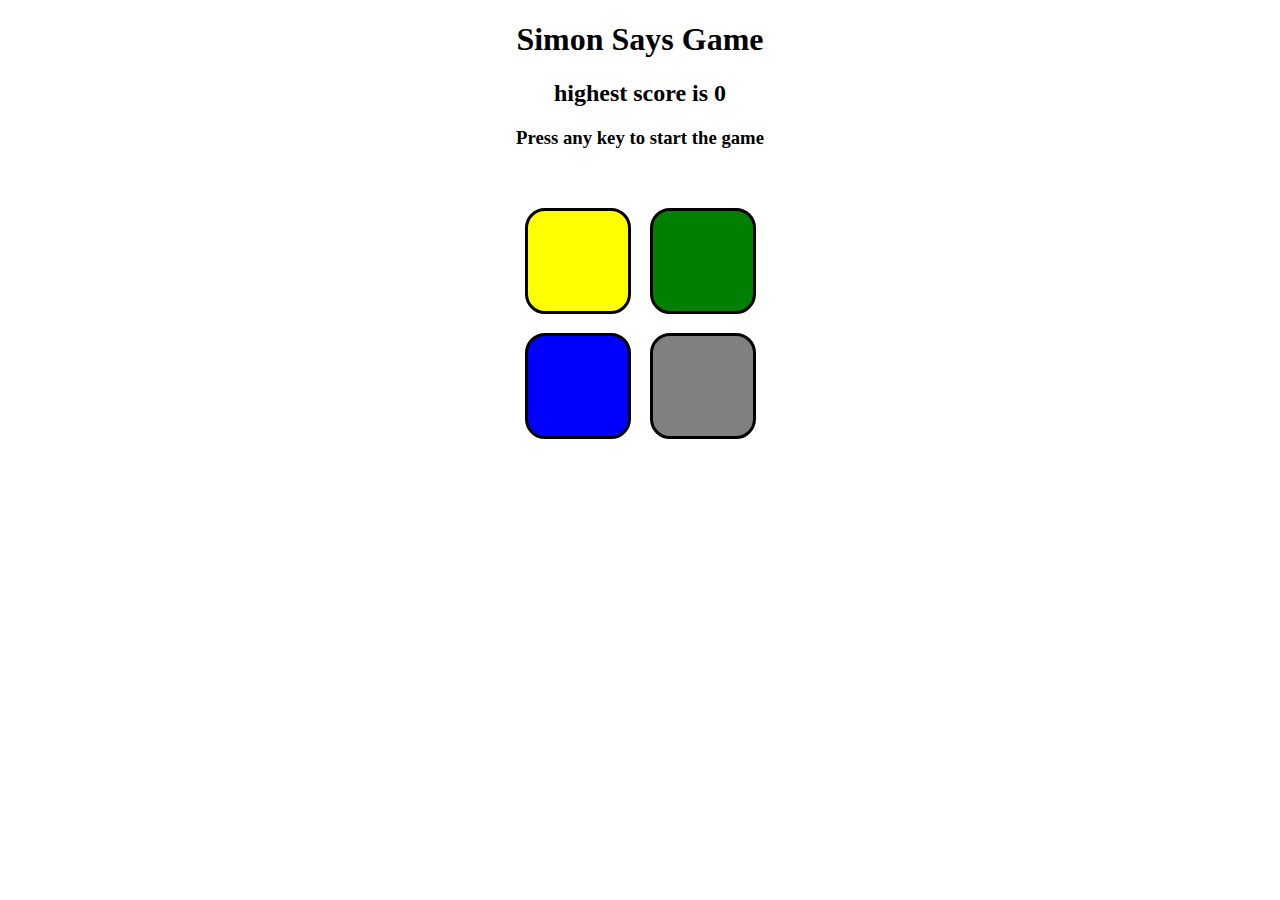
==== index.html @ 0c758f40 "Add files via upload" ====
<!DOCTYPE html>
<html lang="en">
<head>
    <meta charset="UTF-8">
    <meta name="viewport" content="width=device-width, initial-scale=1.0">
    <title>Simon Game</title>
    <link rel="stylesheet" href="style.css">
</head>
<body>
    <h1>Simon Says Game</h1>
    <h2></h2>
    <h3>Press any key to start the game</h3>
    <div class="main_box">
        <div class="btn yellow" id="yellow"></div>
        <div class="btn green" id="green"></div>
        <div class="btn blue" id="blue"></div>
        <div class="btn grey" id="grey"></div>
    </div>
    <script src="app.js"></script>
</body>
</html>
---- style.css ----
.main_box{
    width:250px;
    height:250px;
    display: flex;
    flex-wrap: wrap;
    margin:auto;
    margin-top:50px;
}
body{
    text-align: center;
}
h1{
    font-weight: 800;
}
h3{
    font-weight:600;
}
.main_box div{
    height:100px;
    width:100px;
    border:3px solid black;
    margin:auto;
    border-radius:20px
}
.yellow{
    background-color: yellow;
}
.green{
    background-color: green;
}
.blue{
    background-color: blue;
}
.grey{
    background-color: grey;
}

.flash{
    background-color: white;
}
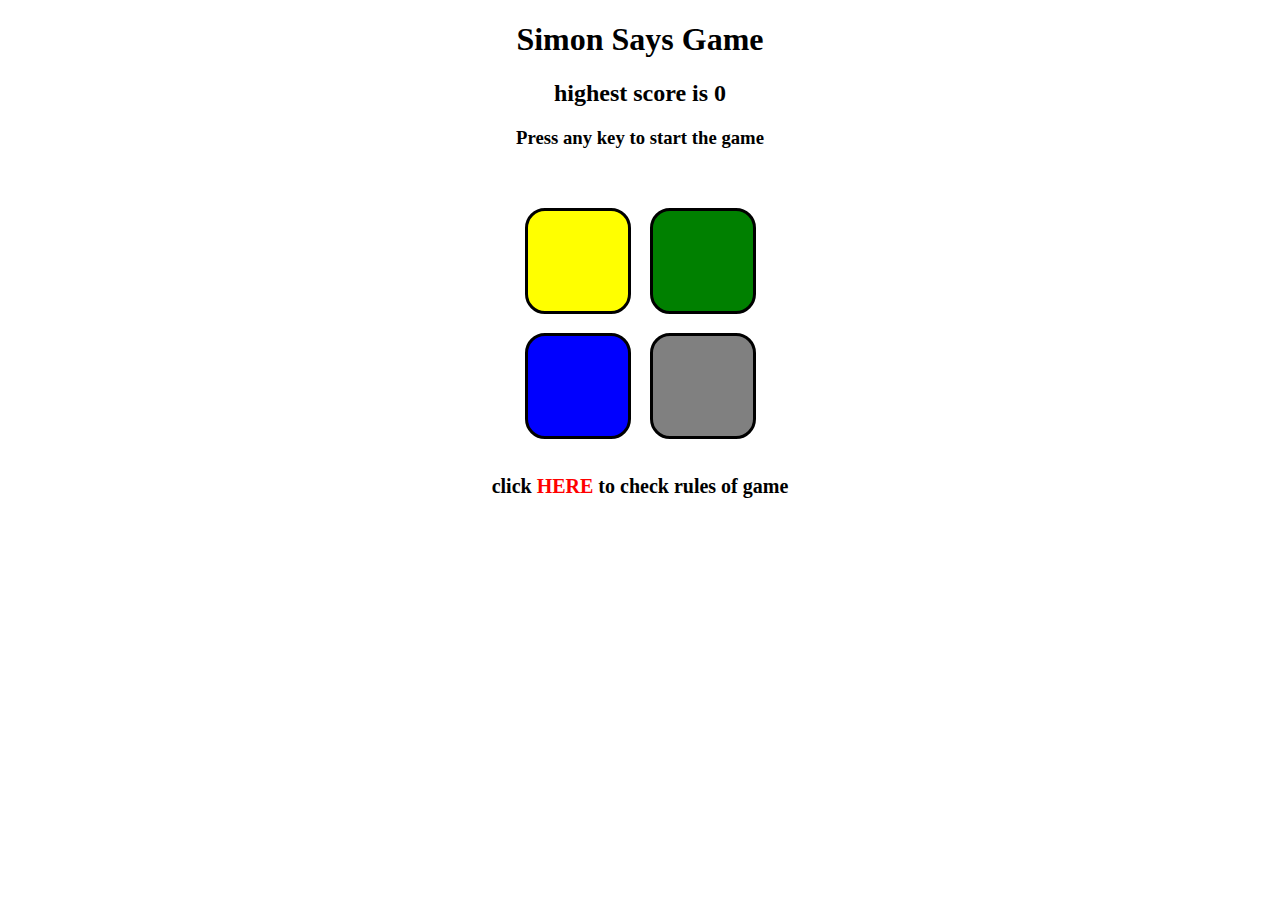
==== commit 8fc59fbb: "Add files via upload" ====
--- a/index.html
+++ b/index.html
@@ -10,12 +10,14 @@
     <h1>Simon Says Game</h1>
     <h2></h2>
     <h3>Press any key to start the game</h3>
+
     <div class="main_box">
         <div class="btn yellow" id="yellow"></div>
         <div class="btn green" id="green"></div>
         <div class="btn blue" id="blue"></div>
         <div class="btn grey" id="grey"></div>
     </div>
+    <h4>click <a href="rules.html">HERE</a> to check rules of game</h4>
     <script src="app.js"></script>
 </body>
 </html>--- a/style.css
+++ b/style.css
@@ -37,4 +37,11 @@
 
 .flash{
     background-color: white;
+}
+a{
+    text-decoration: none;
+    color:red;
+}
+h4{
+    font-size: 20px;
 }